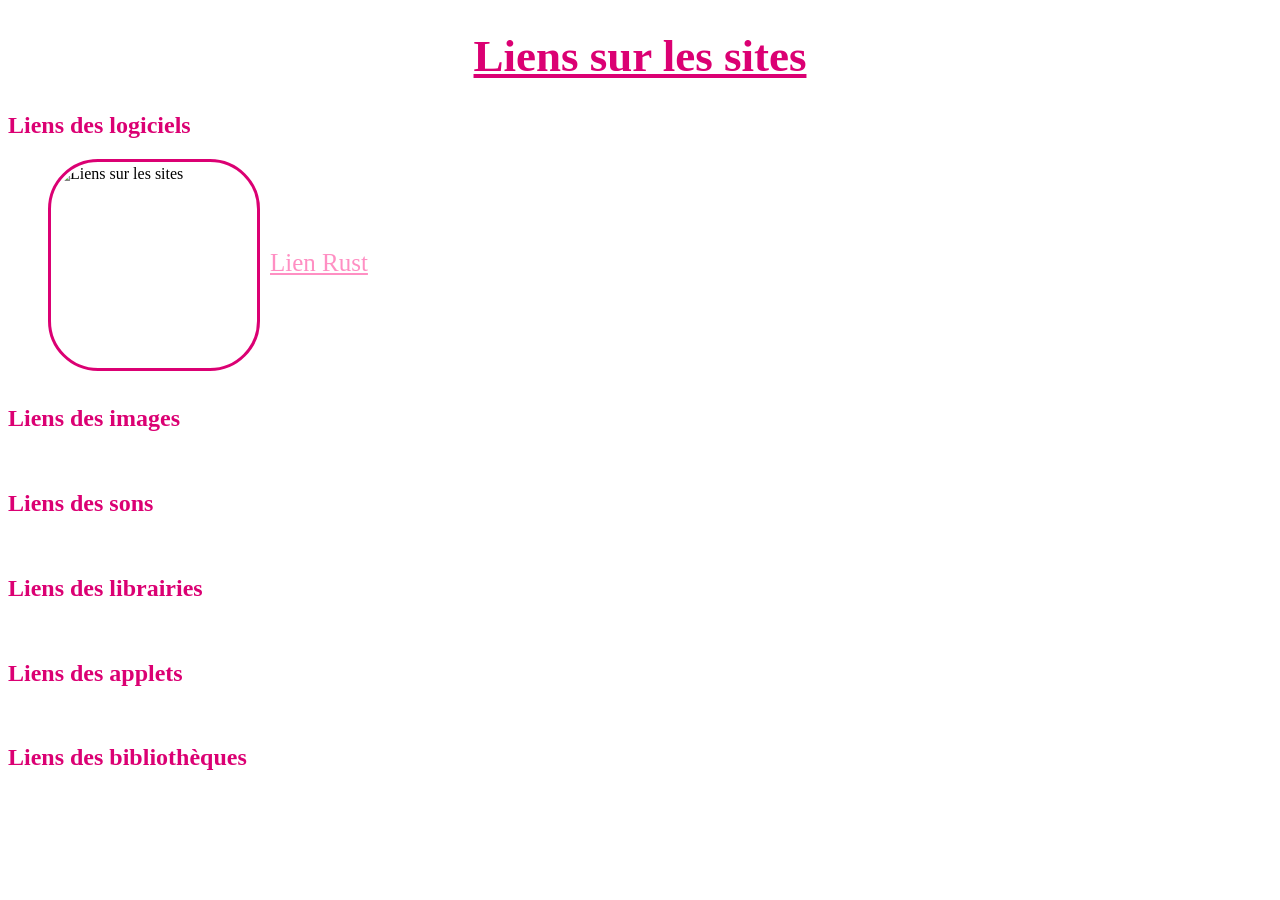
==== Page2.html @ be218b45 "Add files via upload" ====
<!DOCTYPE html>
<html lang="fr">
	<head>
		<meta charset="UTF-8"/>
		<title>Liens sur les sites</title>
		<link rel="shortcut icon" href="img_carre.png" type="image/png" />
		<link rel="stylesheet" href="style2.css" type="text/css" />
	</head>
	<body>
		

		<h1 id="grand-titre" >Liens sur les sites</h1>

		<h2 class="titre" >Liens des logiciels</h2>
		
		<figure>
			<img id="image1" src="images/Rust.jpg" alt="Liens sur les sites"/>
		</figure>
		<br/>
		<br/>
		<br/>
		<br/>
		<br/>
		<a class="link-accueil" href="https://rust-lang.org/fr/"> Lien Rust</a>
		<br/>
		<br/>
		<br/>
		<br/>
		<br/>
		<br/>
		<br/>

		<h2 class="titre" >Liens des images</h2>
		

		<br/>

		<h2 class="titre" >Liens des sons</h2>
		<br/>

		<h2 class="titre" >Liens des librairies</h2>
		<br/>

		<h2 class="titre" >Liens des applets</h2>

		<br/>

		<h2 class="titre" >Liens des bibliothèques</h2>
		<br/>


	

	</body>
</html>
---- style2.css ----
#grand-titre{
	color: #DB0073;
	text-align: center;
	text-decoration: underline;
	font-weight : bold;
	font-size: 45px
}

body {
	background-image: url("images/PageAccueil.jpg");
    background-repeat: repeat;   
    background-size: cover; 
}

#image1 {
	float: left;
	margin-right: 10px;
	margin-left: auto;
	width: 200px;
	height: 200px;
	border-radius: 50px ;
	border: 3px solid #DB0073;
	padding: 3px;
}

.titre{
	font-weight : bold;
	color : #DB0073;
}

.link-accueil {
    color: #FF8FC3;
	font-size : 25px;
}

.align-center {
    margin: auto;
}
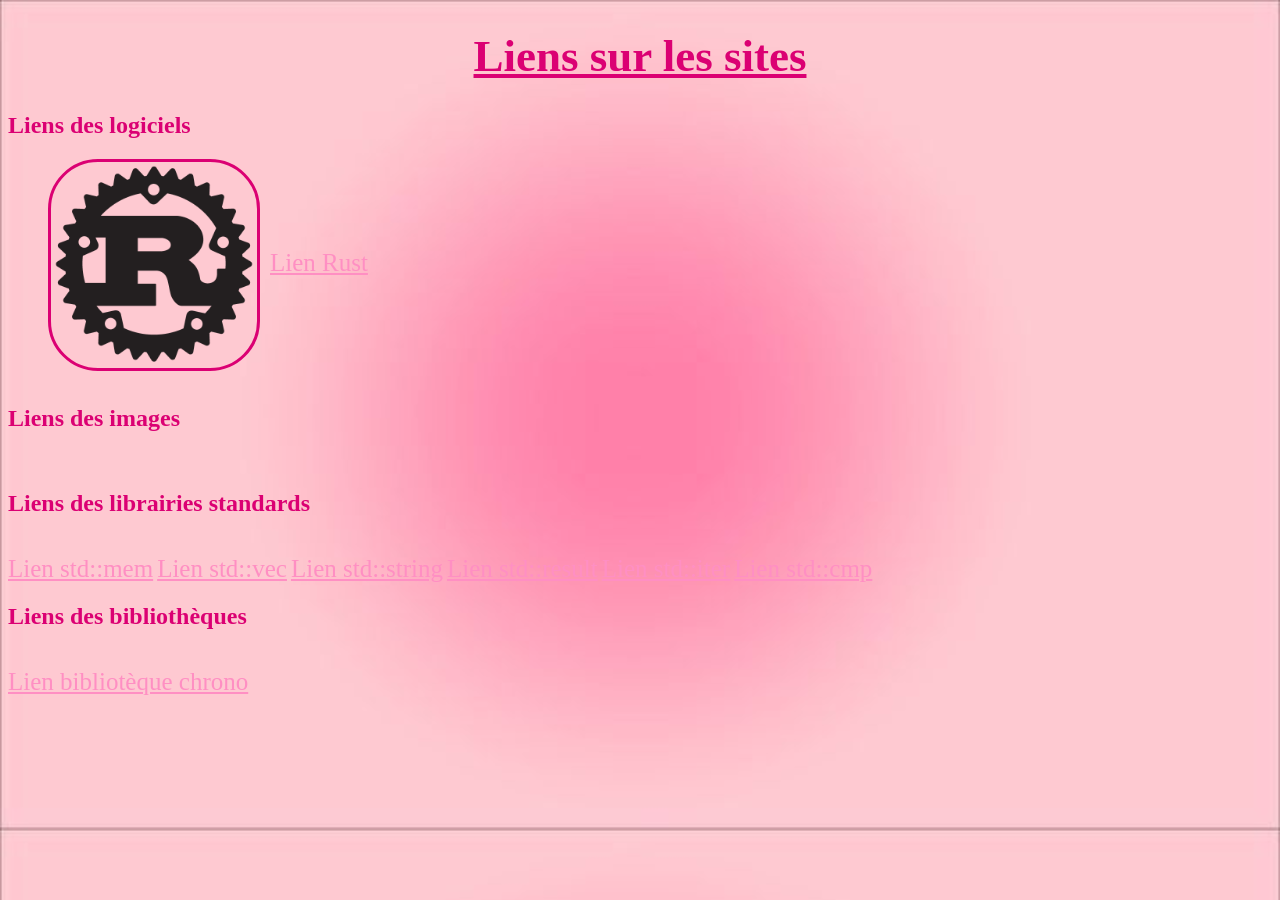
==== commit 95e9bd37: "Update Page2.html" ====
--- a/Page2.html
+++ b/Page2.html
@@ -31,25 +31,23 @@
 		<br/>
 
 		<h2 class="titre" >Liens des images</h2>
-		
-
 		<br/>
 
-		<h2 class="titre" >Liens des sons</h2>
+		<h2 class="titre" >Liens des librairies standards</h2>
 		<br/>
-
-		<h2 class="titre" >Liens des librairies</h2>
-		<br/>
-
-		<h2 class="titre" >Liens des applets</h2>
-
+		<a class="link-accueil" href="https://doc.rust-lang.org/std/mem/index.html"> Lien std::mem</a>
+		<a class="link-accueil" href="https://doc.rust-lang.org/std/vec/struct.Vec.html"> Lien std::vec</a>
+		<a class="link-accueil" href="https://doc.rust-lang.org/std/string/struct.String.html"> Lien std::string</a>
+		<a class="link-accueil" href="https://doc.rust-lang.org/std/result/enum.Result.html"> Lien std::result</a>
+		<a class="link-accueil" href="https://doc.rust-lang.org/std/iter/"> Lien std::iter</a>
+		<a class="link-accueil" href="https://doc.rust-lang.org/std/cmp/index.html"> Lien std::cmp</a>
 		<br/>
 
 		<h2 class="titre" >Liens des bibliothèques</h2>
 		<br/>
-
-
-	
+		<a class="link-accueil" href="https://docs.rs/chrono/latest/chrono/"> Lien bibliotèque chrono</a>
+		<br/>
 
 	</body>
 </html>
+
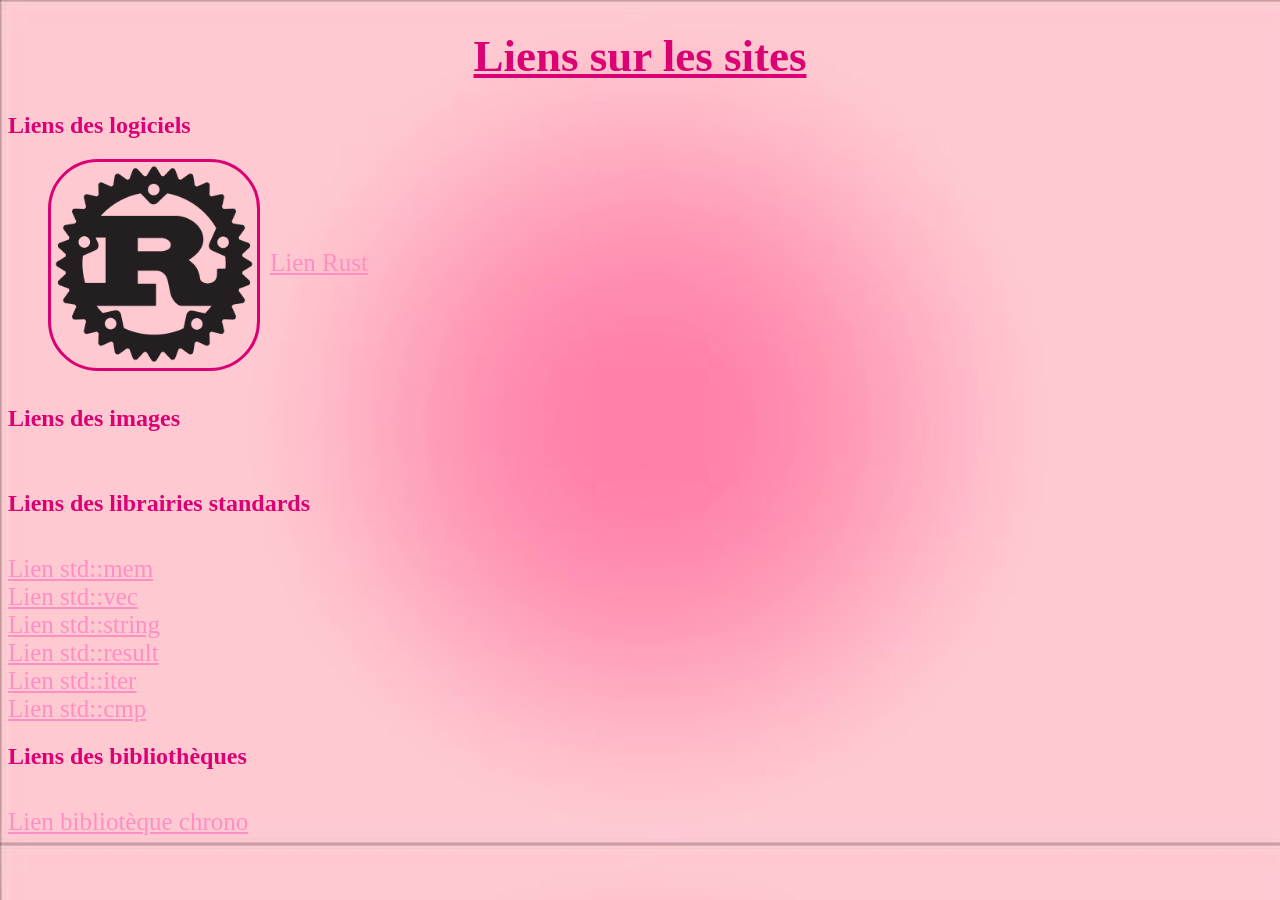
==== commit a083ac00: "Update Page2.html" ====
--- a/Page2.html
+++ b/Page2.html
@@ -36,10 +36,15 @@
 		<h2 class="titre" >Liens des librairies standards</h2>
 		<br/>
 		<a class="link-accueil" href="https://doc.rust-lang.org/std/mem/index.html"> Lien std::mem</a>
+		<br/>
 		<a class="link-accueil" href="https://doc.rust-lang.org/std/vec/struct.Vec.html"> Lien std::vec</a>
+		<br/>
 		<a class="link-accueil" href="https://doc.rust-lang.org/std/string/struct.String.html"> Lien std::string</a>
+		<br/>
 		<a class="link-accueil" href="https://doc.rust-lang.org/std/result/enum.Result.html"> Lien std::result</a>
+		<br/>
 		<a class="link-accueil" href="https://doc.rust-lang.org/std/iter/"> Lien std::iter</a>
+		<br/>
 		<a class="link-accueil" href="https://doc.rust-lang.org/std/cmp/index.html"> Lien std::cmp</a>
 		<br/>
 
@@ -51,3 +56,4 @@
 	</body>
 </html>
 
+
